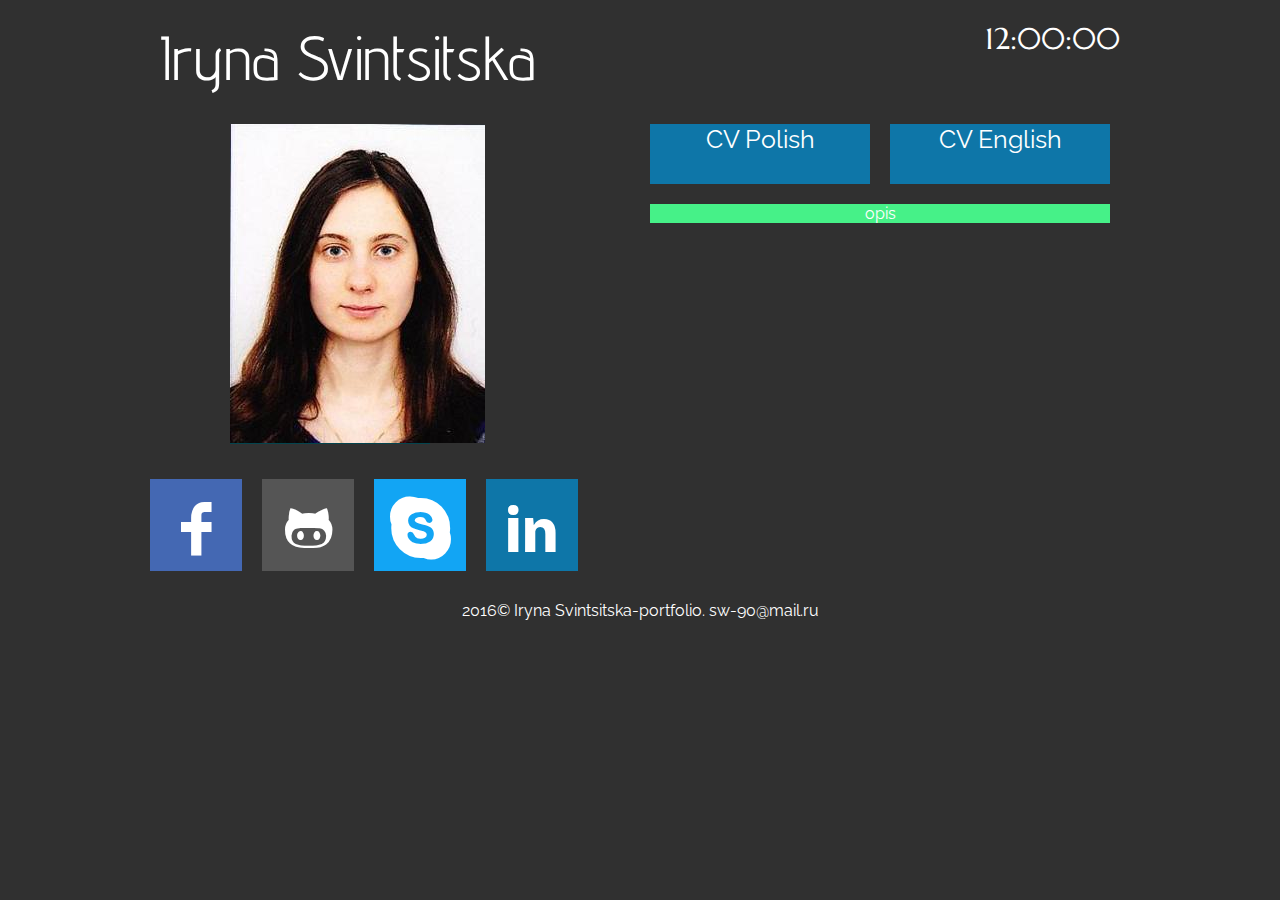
==== index.html @ 5ccc9e21 "pierwsza strona html" ====
<!DOCTYPE html>

<head> 

	<meta http-equiv="Content-Type" content="text/html; charset="iso-8859-2" />

	<meta name="Description" content="Jeżeli zależy Ci na stworzeniu wyjątkowej strony www, zatrudnij programistę webowego!" /> 

	<meta name="Keywords" content="szukam, programista,tworzenie, www, portfolio, frontend, front, end, front-end, developer, webmaster,javascript, html,  " /> 

	<title>Iryna Svintsitska portfolio</title> 
    <link rel="stylesheet" href="style.css" type="text/css"/>
	<link rel="stylesheet" href="css/fontello.css" type="text/css"/>
	<link href='https://fonts.googleapis.com/css?family=Raleway|Comfortaa:400,700|Marcellus+SC|Advent+Pro&subset=latin,latin-ext' rel='stylesheet' type='text/css'>
</head> 

<body>

	<div id="container" >
	
		<div class="rectangle"> 
		  <div id="logo">Iryna Svintsitska</div>
          <div id="zegar">12:00:00</div>
		  <div style="clear: both"> </div>
		</div>
		<div class="square"> 
		  <div id="foto"> 
			<img src="iii.jpg" alt="Moje foto" />
		  </div>
		  <div class="fb">
		    <i class="icon-facebook"></i> 
		  </div>
		  <div class="github">
 		    <i class="icon-github"></i> 
		  </div>
		  <div class="skype"> 
			<i class="icon-skype"></i> 
		  </div>
		  <div class="linkedin"> 
			<i class="icon-linkedin"></i>
		  </div>	
		  <div style="clear: both"> </div>
		</div>
		<div class="square">
          <div class="cv">CV Polish</div>
		  <div class="cv">CV English</div>
		  <div style="clear: both"> </div>
		  <div class="opis">opis</div>
		</div>
		<div style="clear: both"> </div>
		
		<div class="rectangle">2016&copy; Iryna Svintsitska-portfolio. sw-90@mail.ru</div>
	
	</div>
</body> 

</html>
---- style.css ----
body
{
	background-color: #303030;
	color:#ffffff;
	font-family: 'Raleway', sans-serif;
	text-align: center
}
 #container 
 {
	 width:1000px;
	 margin-left: auto;
	 margin-right: auto;
 }
 
 .rectangle
 {
	 width:960px;
	 margin:20px;
 }
 .square
 {
	 width:50%;
	 float:left;	  
 }
 
 #logo
 {
	 font-family: 'Comfortaa', cursive;
     font-family: 'Marcellus SC', serif;
	 font-family: 'Advent Pro', sans-serif;
	 font-size: 62px;
	 float:left;
 }
 #zegar
 {
	 float:right;
     font-family: 'Marcellus SC', serif;
	 font-size: 30px;
	 
 }
 
 #foto
 {
	 margin:10px;	
     margin-left:90px;
     margin-bottom:25px;	 
	 width: 200px;
	 height: 320px;
	 background-color:#04444e;
 }
  
  .fb
 {
	 margin:10px;
	 float:left;
	 background-color:#4468b3;
	 width:92px;
	 height: 92px;
	 
 }
 .fb:hover
 {
	 background-color:#3357a2;
 } 
	 
 .github
 {
	 margin:10px;
	 float:left;
	 background-color:#555555;
	 width:92px;
	 height: 92px;
}
.github:hover
 {
	 background-color:#444444;
 } 
 .skype
 {
	 margin:10px;
	 float:left;
	 background-color:#12a5f4;
	 width:92px;
	 height: 92px;
 }
 .skype:hover
 {
	 background-color:#0194e3;
 } 
 .linkedin
 {
	 margin:10px;
	 float:left;
	 background-color:#0e76a8;
	 width:92px;
	 height: 92px;
 }
 .linkedin:hover
 {
	 background-color:#0d6597;
 } 
 
 .cv
 {
	 margin:10px;
	 float:left;
	 background-color:#0e76a8;
	 width:220px;
	 height: 60px;
	 font-size:25px;
	 
	 text-align: center;
 }
 .opis
 {
	 margin:10px;
	 float:left;
	 background-color:#46f188;
	 width:460px;
	 height: 368;
 }
---- css/fontello.css ----
@font-face {
  font-family: 'fontello';
  src: url('../font/fontello.eot?94272783');
  src: url('../font/fontello.eot?94272783#iefix') format('embedded-opentype'),
       url('../font/fontello.woff2?94272783') format('woff2'),
       url('../font/fontello.woff?94272783') format('woff'),
       url('../font/fontello.ttf?94272783') format('truetype'),
       url('../font/fontello.svg?94272783#fontello') format('svg');
  font-weight: normal;
  font-style: normal;
}
/* Chrome hack: SVG is rendered more smooth in Windozze. 100% magic, uncomment if you need it. */
/* Note, that will break hinting! In other OS-es font will be not as sharp as it could be */
/*
@media screen and (-webkit-min-device-pixel-ratio:0) {
  @font-face {
    font-family: 'fontello';
    src: url('../font/fontello.svg?94272783#fontello') format('svg');
  }
}
*/
 
 [class^="icon-"]:before, [class*=" icon-"]:before {
  font-family: "fontello";
  font-style: normal;
  font-weight: normal;
  speak: none;
 
  display: inline-block;
  text-decoration: inherit;
  width: 1em;
  margin-right: .2em;
  text-align: center;
  /* opacity: .8; */
 
  /* For safety - reset parent styles, that can break glyph codes*/
  font-variant: normal;
  text-transform: none;
 
  /* fix buttons height, for twitter bootstrap */
  line-height: 1em;
 
  /* Animation center compensation - margins should be symmetric */
  /* remove if not needed */
  margin-left: .2em;
 
  /* you can be more comfortable with increased icons size */
  /* font-size: 120%; */
 
  /* Font smoothing. That was taken from TWBS */
  -webkit-font-smoothing: antialiased;
  -moz-osx-font-smoothing: grayscale;
 
  /* Uncomment for 3D effect */
  /* text-shadow: 1px 1px 1px rgba(127, 127, 127, 0.3); */
}
 
.icon-facebook:before { content: '\e800'; font-size:65px; margin-top:17px; } /* '' */
.icon-skype:before { content: '\e801';font-size:65px; margin-top:17px; } /* '' */
.icon-github:before { content: '\e802'; font-size:65px; margin-top:17px;} /* '' */
.icon-linkedin:before { content: '\e803'; font-size:65px; margin-top:17px;} /* '' */
.icon-facebook-1:before { content: '\e804'; } /* '' */
.icon-doc:before { content: '\e805'; } /* '' */
.icon-github-1:before { content: '\e806'; } /* '' */
.icon-linkedin-1:before { content: '\e807'; } /* '' */
.icon-facebook-2:before { content: '\e808'; } /* '' */
.icon-github-circled-alt2:before { content: '\e809'; } /* '' */
.icon-github-circled:before { content: '\e80a'; } /* '' */
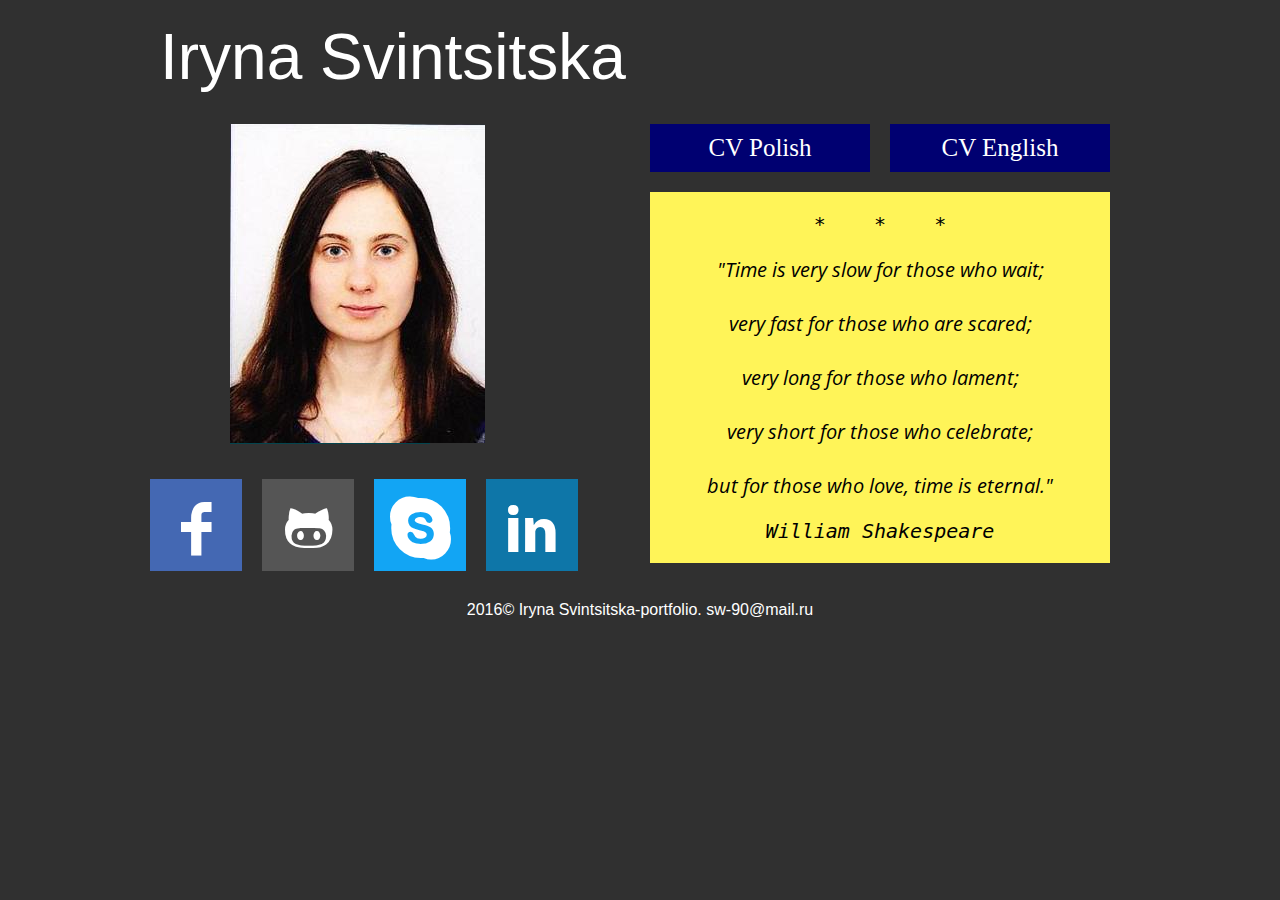
==== commit 6a31531c: "dodanie tekstu" ====
--- a/index.html
+++ b/index.html
@@ -1,17 +1,19 @@
 <!DOCTYPE html>
 
 <head> 
+   <html xmlns="http://www.w3c.org/1999/xhtml" xml:lang="pl" lang="pl">
 
 	<meta http-equiv="Content-Type" content="text/html; charset="iso-8859-2" />
 
 	<meta name="Description" content="Jeżeli zależy Ci na stworzeniu wyjątkowej strony www, zatrudnij programistę webowego!" /> 
 
 	<meta name="Keywords" content="szukam, programista,tworzenie, www, portfolio, frontend, front, end, front-end, developer, webmaster,javascript, html,  " /> 
-
+	
 	<title>Iryna Svintsitska portfolio</title> 
     <link rel="stylesheet" href="style.css" type="text/css"/>
 	<link rel="stylesheet" href="css/fontello.css" type="text/css"/>
-	<link href='https://fonts.googleapis.com/css?family=Raleway|Comfortaa:400,700|Marcellus+SC|Advent+Pro&subset=latin,latin-ext' rel='stylesheet' type='text/css'>
+	<link href='https://fonts.googleapis.com/css?family=Open+Sans:400,800,700italic&subset=latin,greek-ext' rel='stylesheet' type='text/css'>
+	
 </head> 
 
 <body>
@@ -20,7 +22,9 @@
 	
 		<div class="rectangle"> 
 		  <div id="logo">Iryna Svintsitska</div>
-          <div id="zegar">12:00:00</div>
+          <div id="zegar">
+		     <div><script charset="UTF-8" src="http://edodatki.pl/code/zegar-cyfrowy?data%5BWidget%5D%5Btitle%5D=Zegar&data%5BWidget%5D%5Bcss%5D=1" type="text/javascript"></script><a href="http://www.dodatkowo.dbv.pl" title="Zegar cyfrowy na stronę"></a></div>
+		  </div>
 		  <div style="clear: both"> </div>
 		</div>
 		<div class="square"> 
@@ -42,16 +46,30 @@
 		  <div style="clear: both"> </div>
 		</div>
 		<div class="square">
-          <div class="cv">CV Polish</div>
+          <div class="cv">CV Polish
+			 </div>
 		  <div class="cv">CV English</div>
 		  <div style="clear: both"> </div>
-		  <div class="opis">opis</div>
+		  <div class="opis">
+		     <pre>*    *    *</pre>
+		     <em>"Time is very slow for those who wait;</br></br>
+				very fast for those who are scared;</br></br>
+				very long for those who lament;</br></br>
+				very short for those who celebrate; </br></br>
+				but for those who love, time is eternal."</br>
+               <pre>William Shakespeare</pre>
+               
+			</em>
+         
+		  </div>
 		</div>
 		<div style="clear: both"> </div>
 		
 		<div class="rectangle">2016&copy; Iryna Svintsitska-portfolio. sw-90@mail.ru</div>
 	
 	</div>
+	
+ 
 </body> 
 
 </html> --- a/style.css
+++ b/style.css
@@ -3,7 +3,7 @@
 	background-color: #303030;
 	color:#ffffff;
 	font-family: 'Raleway', sans-serif;
-	text-align: center
+	text-align: center;
 }
  #container 
  {
@@ -24,13 +24,12 @@
  }
  
  #logo
- {
-	 font-family: 'Comfortaa', cursive;
-     font-family: 'Marcellus SC', serif;
+ {	  
 	 font-family: 'Advent Pro', sans-serif;
-	 font-size: 62px;
+	 font-size: 64px;
 	 float:left;
  }
+
  #zegar
  {
 	 float:right;
@@ -42,8 +41,8 @@
  #foto
  {
 	 margin:10px;	
-     margin-left:90px;
-     margin-bottom:25px;	 
+         margin-left:90px;
+         margin-bottom:25px;	 
 	 width: 200px;
 	 height: 320px;
 	 background-color:#04444e;
@@ -104,18 +103,30 @@
  {
 	 margin:10px;
 	 float:left;
-	 background-color:#0e76a8;
+	 background-color:#000071;
 	 width:220px;
-	 height: 60px;
+	 height: 38px;
 	 font-size:25px;
+	 padding-top:10px;
+	 text-align: center;
+	 font-family: 'Marcellus SC', serif;
+ }
+.cv:hover
+ {
 	 
-	 text-align: center;
+	 background-color:#0d4597;
+	
+	 
  }
  .opis
  {
+	 font-size:20px;
+	 text-align: center;
+	 color:#000000;
 	 margin:10px;
 	 float:left;
-	 background-color:#46f188;
+	 background-color:#fff458;
 	 width:460px;
-	 height: 368;
+	 height: 370;
+	 font-family: 'Open Sans', sans-serif;
  }